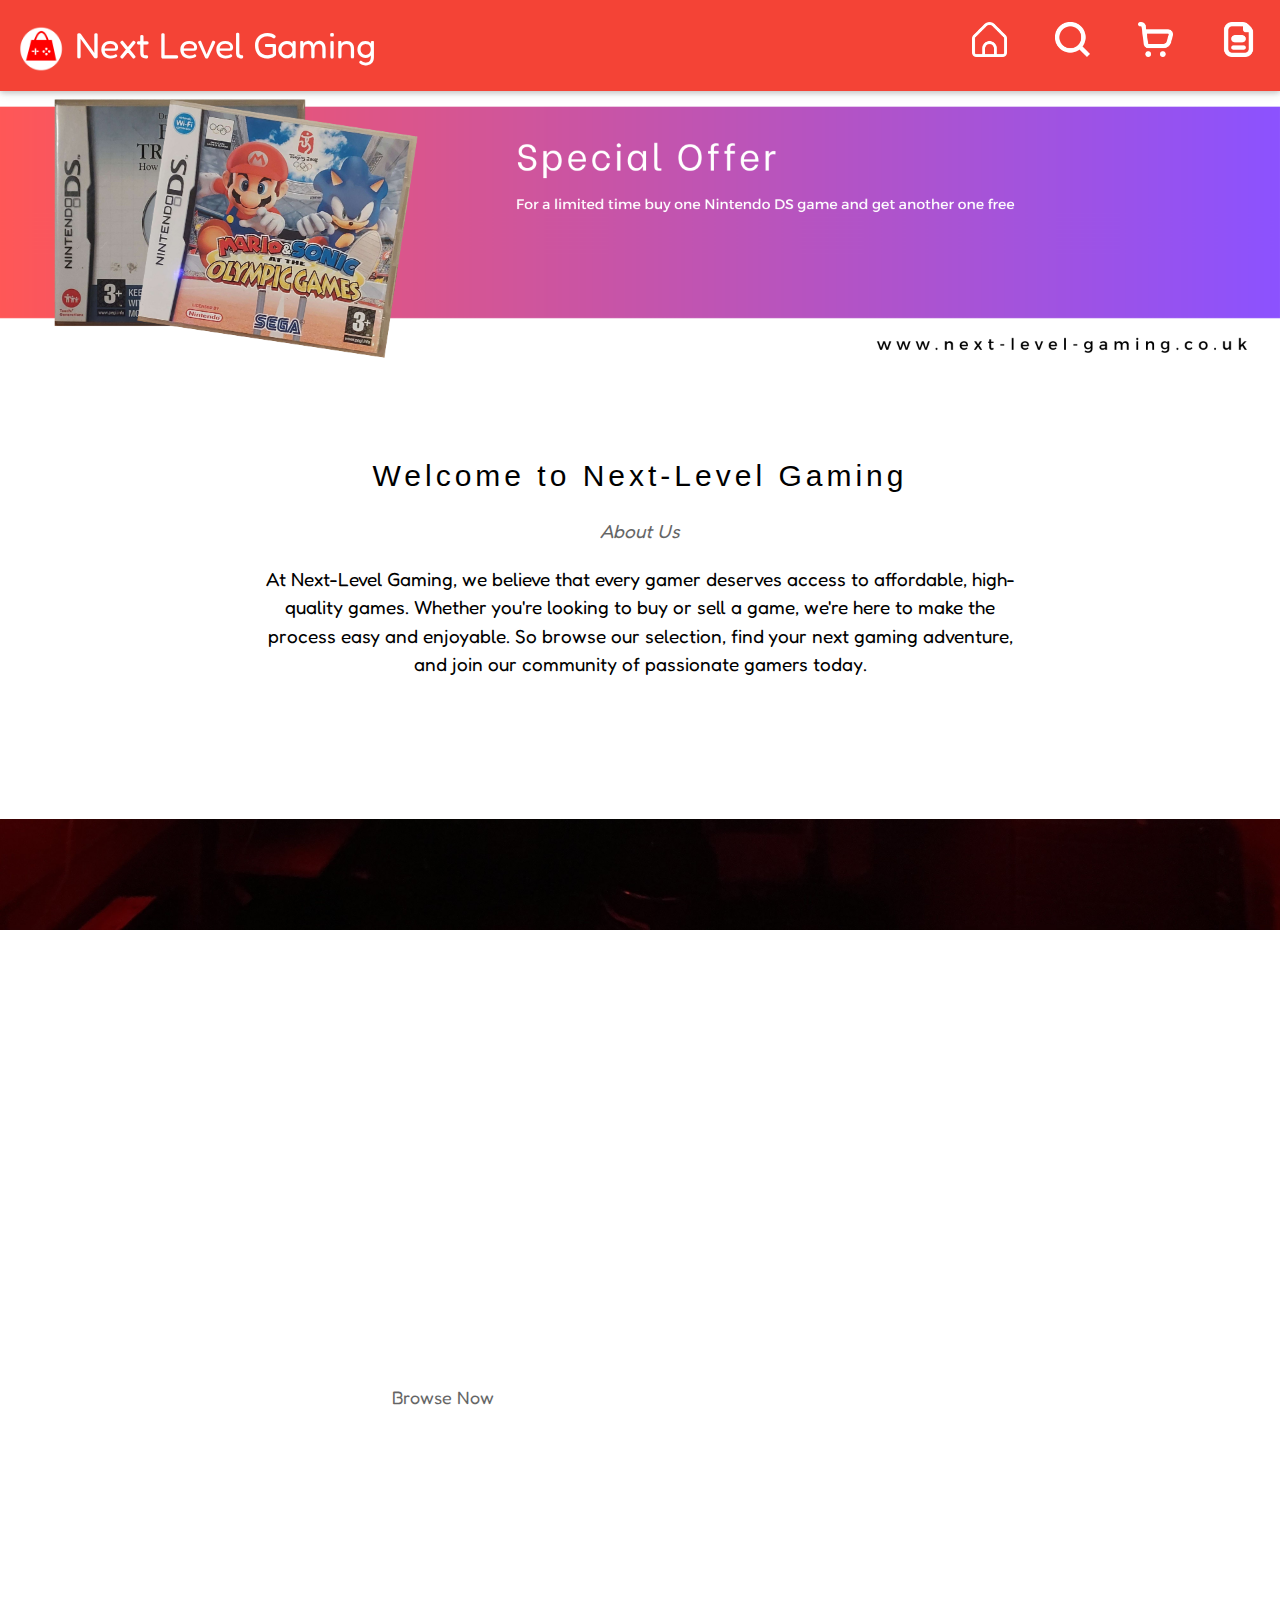
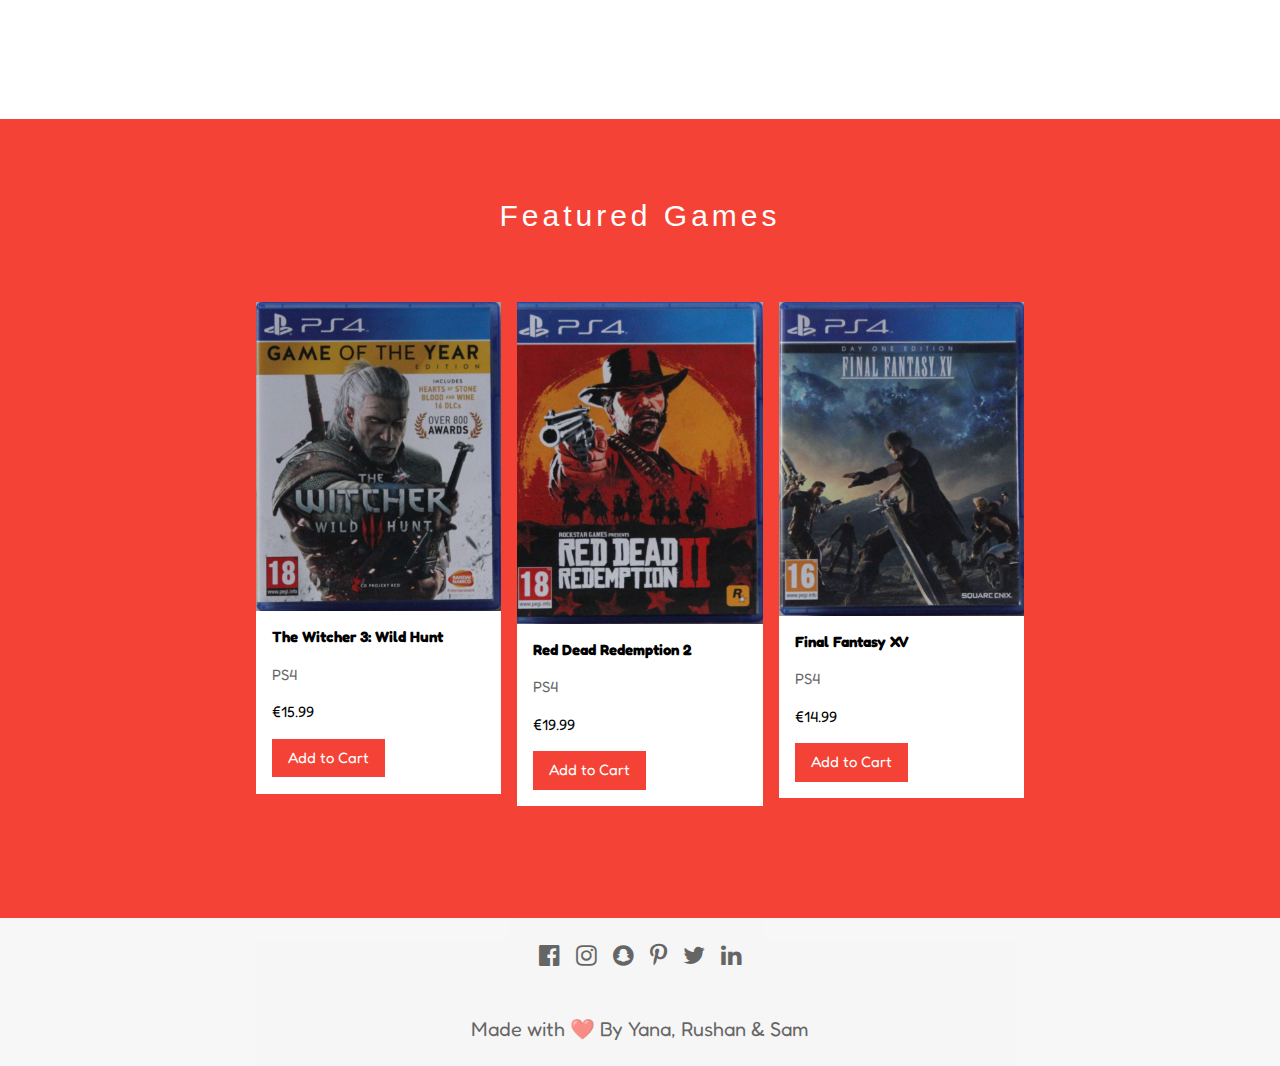
==== index.html @ 18a77489 "Update index.html" ====
<!DOCTYPE html>
<html lang="en">
<head>
  <title>Next-Level Gaming | Home</title>
  <meta charset="UTF-8">
  <meta name="viewport" content="width=device-width, initial-scale=1">
  <!-- CSS -->
  <link rel="stylesheet" href="https://www.w3schools.com/w3css/4/w3.css">
  <script src="https://code.jquery.com/jquery-3.6.0.min.js"></script>
  <link rel="stylesheet" href="https://fonts.googleapis.com/css?family=Lato">
  <link rel="stylesheet" href="https://cdnjs.cloudflare.com/ajax/libs/font-awesome/4.7.0/css/font-awesome.min.css">
  <link rel="preconnect" href="https://fonts.gstatic.com" crossorigin>
  <link href="https://fonts.googleapis.com/css2?family=Fredoka+One&display=swap" rel="stylesheet">
  <style>
    body {
      font-family: 'Fredoka One', cursive;
    }

    h1 {
      font-family: 'Fredoka One', cursive;
    }

    .mySlides {
      display: none
    }

    .w3-button:hover {
      background-color: rgba(52,52,52,0.3) !important;
    }
	
	.bgimage {
	background-image: url('assets/img/Image.jpg');
    background-attachment: fixed;
    background-position: center;
    background-repeat: no-repeat;
    background-size: cover;
    min-height: 100vh;
    width: 100%;
	}

  </style>
</head>

<body>
  <!-- Navbar -->
  <div class="w3-top">
    <div class="w3-red w3-bar w3-card">
      <a class="w3-bar-item w3-button w3-padding-large w3-hide-medium w3-hide-large" href="javascript:void(0)"
        onclick="myFunction()" title="Toggle Navigation Menu" style="float: right;"><i class="fa fa-bars"></i></a>
      <div class="logo w3-bar-item w3-hide-small" style="max-width:500px;">
        <h1>
          <img id="logopng" src="assets/img/logo.png" alt="Next Level Gaming Logo" style="width: 50px;">
          Next Level Gaming
        </h1>

        <script>
          $(function() {
        $("#logopng").hover(
            function() {
                $(this).attr("src", "assets/img/logo-gif (2).gif");
            },
            function() {
                $(this).attr("src", "assets/img/logo.png");
            }                         
        );                  
    });
        </script>
      </div>

      <a href="contacts.html" class="w3-bar-item w3-button w3-padding-large w3-hide-small w3-right" title="Contact Us">
        <img src="assets/img/form.png" alt="Contact" style="width: 35px; padding-top: 10px;">
      </a>

      <a href="cart.html" class="w3-bar-item w3-button w3-padding-large w3-hide-small w3-right" title="Cart">
        <img src="assets/img/shopping-cart2.png" alt="Cart" style="width: 35px; padding-top: 10px;">
      </a>

      <a href="games.html" class="w3-bar-item w3-button w3-padding-large w3-hide-small w3-right" title="Browse">
        <img src="assets/img/search2.png" alt="Search" style="width: 35px; padding-top: 10px;">
      </a>

      <a href="index.html" class="w3-bar-item w3-button w3-padding-large w3-hide-small w3-right" title="Home">
        <img src="assets/img/homeicon2.png" alt="Home" style="width: 35px; padding-top: 10px;">
      </a>

    </div>
  </div>

  <!-- Navbar on small screens -->
  <div id="navDemo" class="w3-bar-block w3-red w3-hide w3-hide-large w3-hide-medium w3-top " style="margin-top:46px">
    <a href="index.html" class="w3-bar-item w3-button w3-padding-large" onclick="myFunction()">Home</a>
    <a href="Games.html" class="w3-bar-item w3-button w3-padding-large" onclick="myFunction()">Browse</a>
    <a href="cart.html" class="w3-bar-item w3-button w3-padding-large" onclick="myFunction()">Cart</a>
    <a href="contacts.html" class="w3-bar-item w3-button w3-padding-large" onclick="myFunction()">Contact</a>
  </div>

  <!-- Page content -->
  <div class="w3-content" style="max-width:2000px;margin-top:46px">

    <!-- Automatic Slideshow Images -->
    <div class="mySlides w3-display-container w3-center">
      <img src="assets/img/ad3.png" style="width:100%">
    </div>
    <div class="mySlides w3-display-container w3-center">
      <img src="assets/img/background-ad.png" style="width:100%">
    </div>
    <div class="mySlides w3-display-container w3-center">
      <img src="assets/img/ad4.png" style="width:100%">
    </div>

    <!-- Welcome Section -->
    <div class="w3-container w3-content w3-center w3-padding-64" style="max-width:800px; font-size: 19px;" id="band">
      <h2 class="w3-wide">Welcome to Next-Level Gaming</h2>
      <p class="w3-opacity"><i>About Us</i></p>
      <p class="w3-justify w3-center">At Next-Level Gaming, we believe that every gamer deserves access
        to affordable, high-quality games. Whether you're looking to buy or sell a game, we're here to make the
        process easy and enjoyable.
        So browse our selection, find your next gaming adventure, and join our community of passionate gamers today.</p>
      </p> <br> <br>
    </div>
	
	<div class="w3-display-container bgimage " id="home">
  <div class="w3-display-middle w3-text-white" style="padding:48px">
    <span class="w3-jumbo w3-hide-small">Upgrade your setup today</span><br>
    <span class="w3-xxlarge w3-hide-large w3-hide-medium">Upgrade your setup today</span><br>
    <span class="w3-large">Browse our library of great value games.</span>
    <p><a href="Games.html" class="w3-button w3-white w3-padding-large w3-large w3-margin-top w3-opacity w3-hover-opacity-off">Browse Now</a></p>
  </div>
</div>


    <!-- The Tour Section -->
    <div class="w3-red" id="tour">
      <div class="w3-container w3-content w3-padding-64" style="max-width:800px">
        <h2 class="w3-wide w3-center">Featured Games</h2>
        <br>

        <div class="w3-row-padding w3-padding-32" style="margin:0 -16px">
          <div class="w3-third w3-margin-bottom">
            <img src="assets/img/IMG_5312.jpg" alt="The Witcher 3" style="width:100%" class="w3-hover-opacity">
            <div class="w3-container w3-white">
              <p><b>The Witcher 3: Wild Hunt</b></p>
              <p class="w3-opacity">PS4</p>
              <p>€15.99</p>
              <button class="w3-button w3-red w3-margin-bottom"
                onclick="document.getElementById('ticketModal').style.display='block'">Add to Cart</button>
            </div>
          </div>
          <div class="w3-third w3-margin-bottom">
            <img src="assets/img/IMG_5307.jpg" alt="Red Dead Redemption 2" style="width:100%" class="w3-hover-opacity">
            <div class="w3-container w3-white">
              <p><b>Red Dead Redemption 2</b></p>
              <p class="w3-opacity">PS4</p>
              <p>€19.99</p>
              <button class="w3-button w3-red w3-margin-bottom"
                onclick="document.getElementById('ticketModal').style.display='block'">Add to Cart</button>
            </div>
          </div>
          <div class="w3-third w3-margin-bottom">
            <img src="assets/img/IMG_5304.jpg" alt="Final Fantasy XV" style="width:100%" class="w3-hover-opacity">
            <div class="w3-container w3-white">
              <p><b>Final Fantasy XV</b></p>
              <p class="w3-opacity">PS4</p>
              <p>€14.99</p>
              <button class="w3-button w3-red w3-margin-bottom"
                onclick="document.getElementById('ticketModal').style.display='block'">Add to Cart</button>
            </div>
          </div>
        </div>
      </div>
    </div>

    <!-- Ticket Modal -->
    <div id="ticketModal" class="w3-modal">
      <div class="w3-modal-content w3-animate-top w3-card-4">
        <header class="w3-container w3-red w3-center w3-padding-32">
          <span onclick="document.getElementById('ticketModal').style.display='none'"
            class="w3-button w3-red w3-xlarge w3-display-topright">×</span>
          <h2 class="w3-wide"><i class="fa fa-suitcase w3-margin-right"></i>Your Cart</h2>
        </header>
        <div class="w3-container">
          <p><label><i class="fa fa-shopping-cart"></i> Add to Cart</label></p>
          <input class="w3-input w3-border" type="text" placeholder="How many?">
          <p><label><i class="fa fa-user"></i> Log in to your account</label></p>
          <input class="w3-input w3-border" type="text" placeholder="Enter username">
          <button class="w3-button w3-block w3-red w3-padding-16 w3-section w3-right">
		  <a href="cart.html">Add To Cart <i
              class="fa fa-check"></i></a></button>
          <button class="w3-button w3-red w3-section"
            onclick="document.getElementById('ticketModal').style.display='none'">Close <i
              class="fa fa-remove"></i></button>
          <p class="w3-right">Need <a href="#" class="w3-text-blue">help?</a></p>
        </div>
      </div>
    </div>
  </div>

  <!-- Footer -->
  <footer class="w3-container w3-padding-64 w3-center w3-opacity w3-light-grey w3-xlarge" style="padding-top: 20px !important; padding-bottom: 20px !important;">
    <a href="#"><i style="padding: 5px;" class="fa fa-facebook-official w3-hover-opacity"></i></a>
    <a href="#"><i style="padding: 5px;" class="fa fa-instagram w3-hover-opacity"></i></a>
    <a href="#"><i style="padding: 5px;" class="fa fa-snapchat w3-hover-opacity"></i></a>
    <a href="#"><i style="padding: 5px;" class="fa fa-pinterest-p w3-hover-opacity"></i></a>
    <a href="#"><i style="padding: 5px;" class="fa fa-twitter w3-hover-opacity"></i></a>
    <a href="#"><i style="padding: 5px;" class="fa fa-linkedin w3-hover-opacity"></i></a>

    <br><br>

    <span style="font-size: 20px; padding-top: 5px;">Made with ❤️ By Yana, Rushan & Sam</span>
  </footer>

  <script src="https://ajax.googleapis.com/ajax/libs/jquery/3.3.1/jquery.min.js"></script>
  <script>
    // Automatic Slideshow - change image every 4 seconds
    var myIndex = 0;
    carousel();

    function carousel() {
      var i;
      var x = document.getElementsByClassName("mySlides");
      for (i = 0; i < x.length; i++) {
        x[i].style.display = "none";
      }
      myIndex++;
      if (myIndex > x.length) { myIndex = 1 }
      x[myIndex - 1].style.display = "block";
      setTimeout(carousel, 6000);
    }

    // Toggle menu on small screens when clicking on menu button
    function myFunction() {
      var x = document.getElementById("navDemo");
      if (x.className.indexOf("w3-show") == -1) {
        x.className += " w3-show";
      } else {
        x.className = x.className.replace(" w3-show", "");
      }
    }

    // When user clicks anywhere outside of the modal, close it
    var modal = document.getElementById('ticketModal');
    window.onclick = function (event) {
      if (event.target == modal) {
        modal.style.display = "none";
      }
    }
  </script>

</body>

</html>
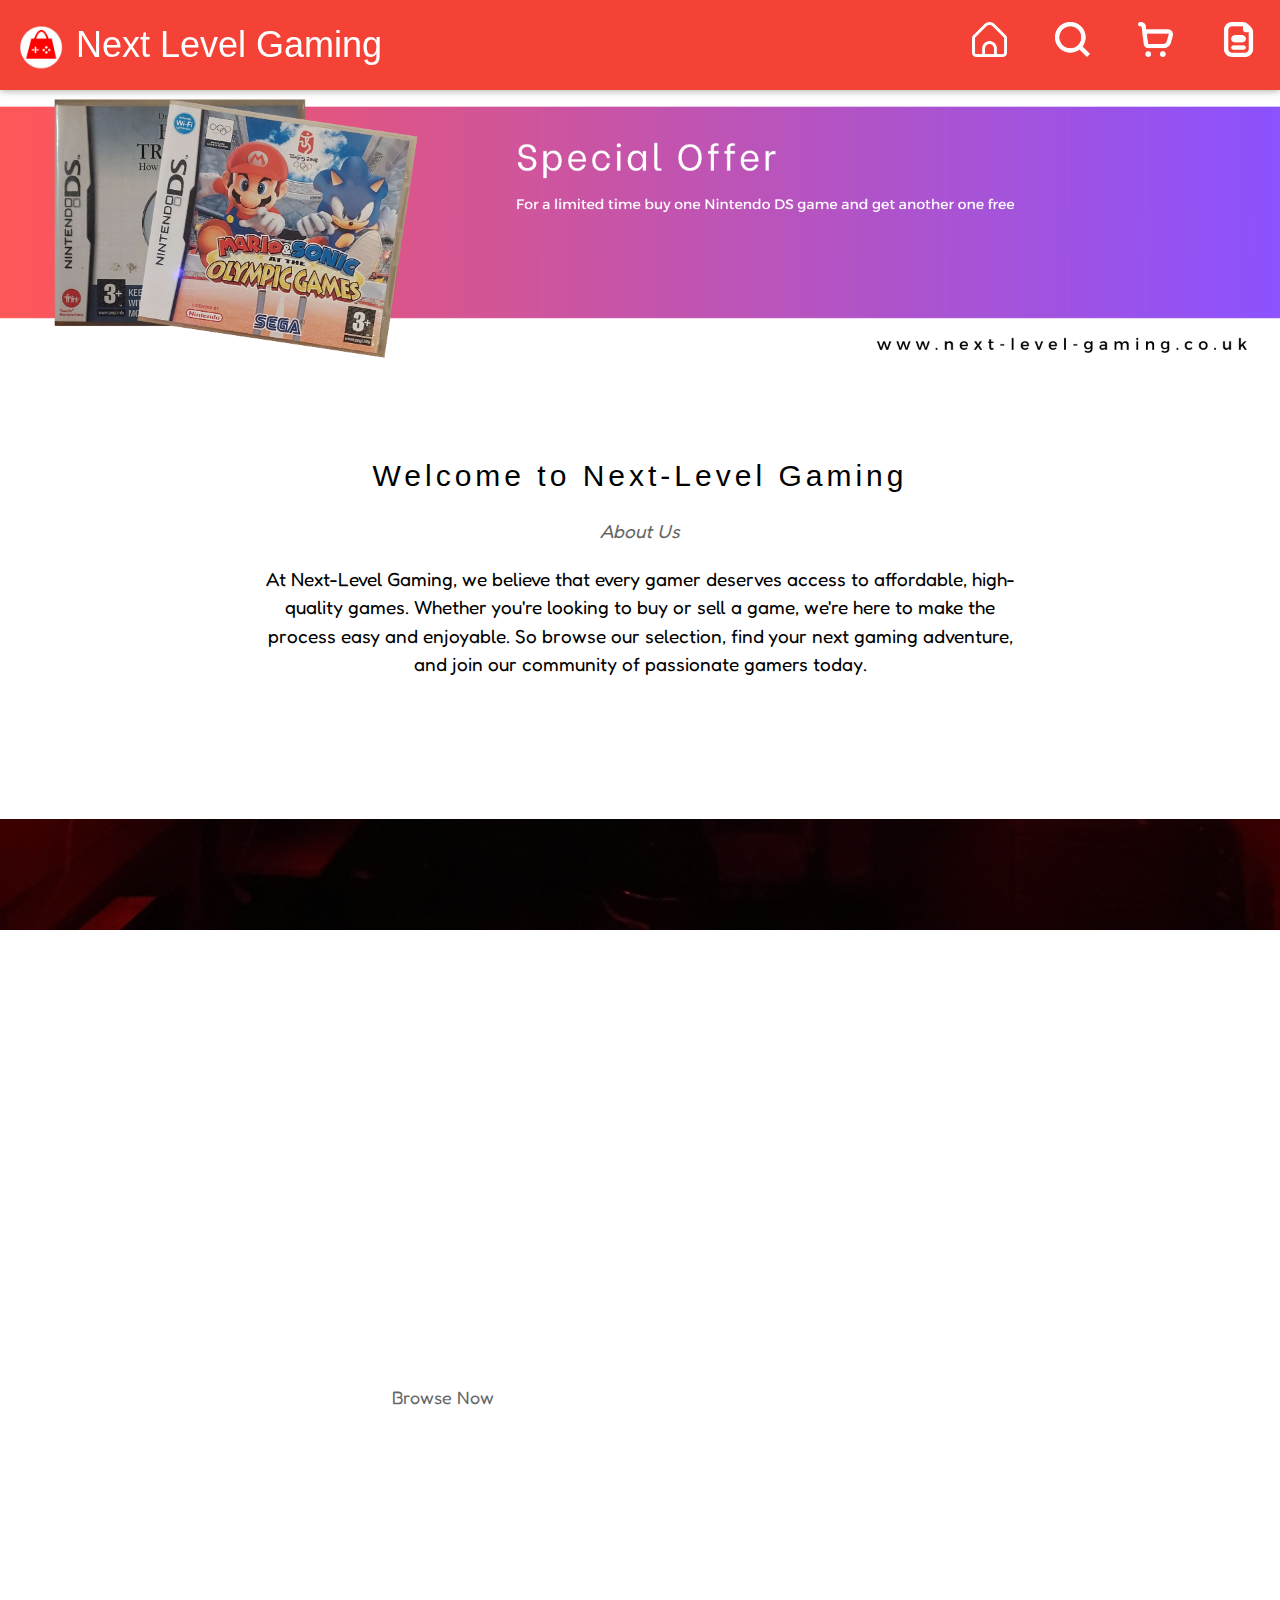
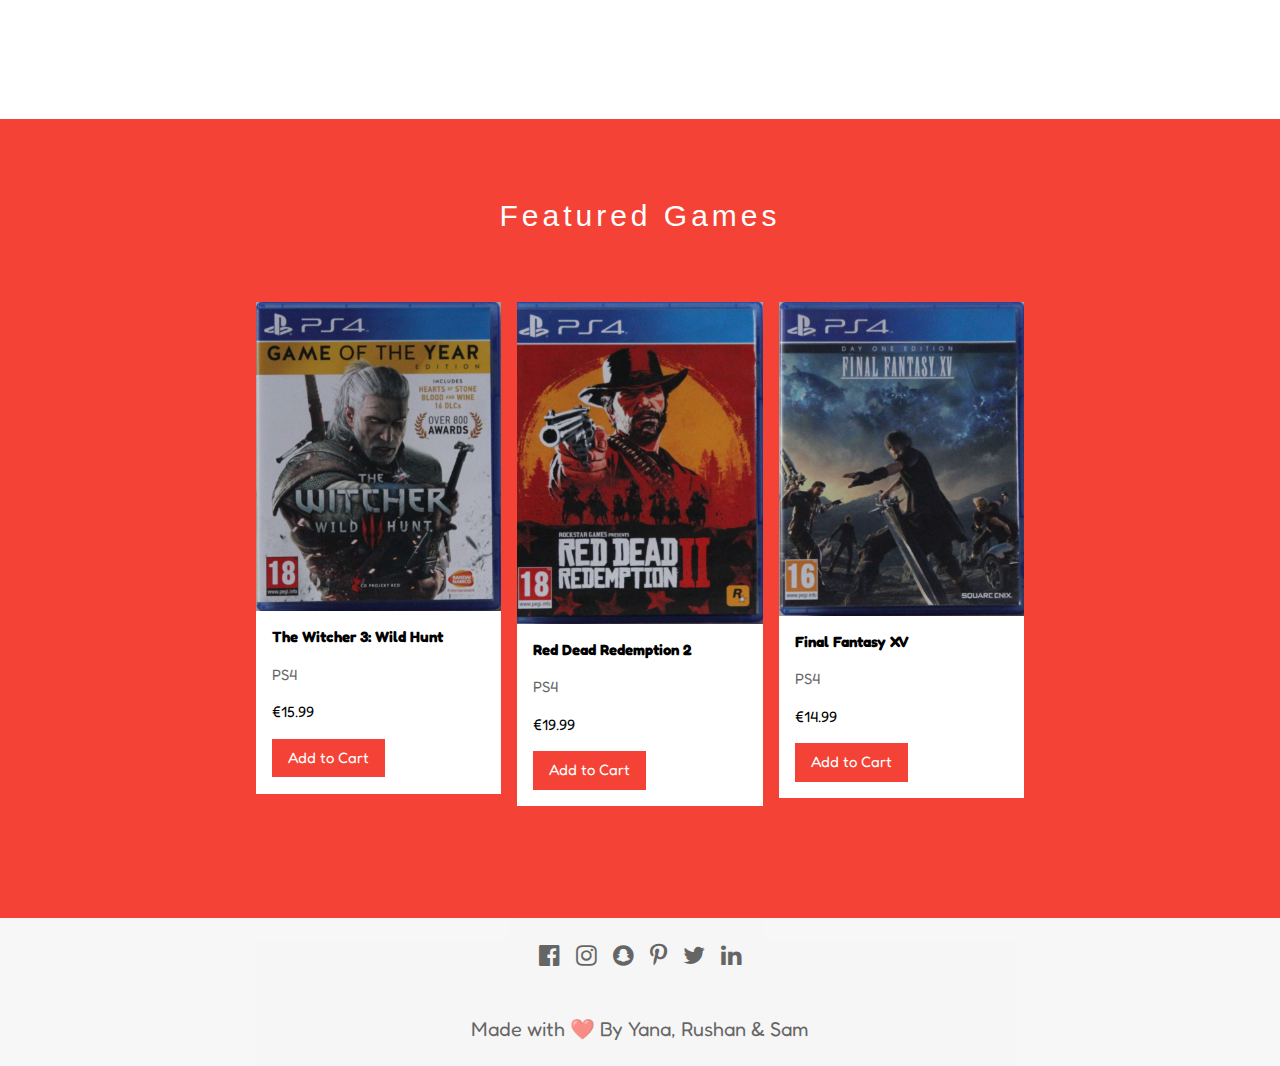
==== commit 5c9efe99: "Update index.html" ====
--- a/index.html
+++ b/index.html
@@ -17,7 +17,7 @@
     }
 
     h1 {
-      font-family: 'Fredoka One', cursive;
+      fon-family: 'Fredoka One', cursive;
     }
 
     .mySlides {
@@ -89,7 +89,7 @@
   <!-- Navbar on small screens -->
   <div id="navDemo" class="w3-bar-block w3-red w3-hide w3-hide-large w3-hide-medium w3-top " style="margin-top:46px">
     <a href="index.html" class="w3-bar-item w3-button w3-padding-large" onclick="myFunction()">Home</a>
-    <a href="Games.html" class="w3-bar-item w3-button w3-padding-large" onclick="myFunction()">Browse</a>
+    <a href="games.html" class="w3-bar-item w3-button w3-padding-large" onclick="myFunction()">Browse</a>
     <a href="cart.html" class="w3-bar-item w3-button w3-padding-large" onclick="myFunction()">Cart</a>
     <a href="contacts.html" class="w3-bar-item w3-button w3-padding-large" onclick="myFunction()">Contact</a>
   </div>
@@ -124,7 +124,7 @@
     <span class="w3-jumbo w3-hide-small">Upgrade your setup today</span><br>
     <span class="w3-xxlarge w3-hide-large w3-hide-medium">Upgrade your setup today</span><br>
     <span class="w3-large">Browse our library of great value games.</span>
-    <p><a href="Games.html" class="w3-button w3-white w3-padding-large w3-large w3-margin-top w3-opacity w3-hover-opacity-off">Browse Now</a></p>
+    <p><a href="games.html" class="w3-button w3-white w3-padding-large w3-large w3-margin-top w3-opacity w3-hover-opacity-off">Browse Now</a></p>
   </div>
 </div>
 
@@ -189,7 +189,7 @@
           <button class="w3-button w3-red w3-section"
             onclick="document.getElementById('ticketModal').style.display='none'">Close <i
               class="fa fa-remove"></i></button>
-          <p class="w3-right">Need <a href="#" class="w3-text-blue">help?</a></p>
+          <p class="w3-right">Need <a href="contacts.html" class="w3-text-blue">help?</a></p>
         </div>
       </div>
     </div>
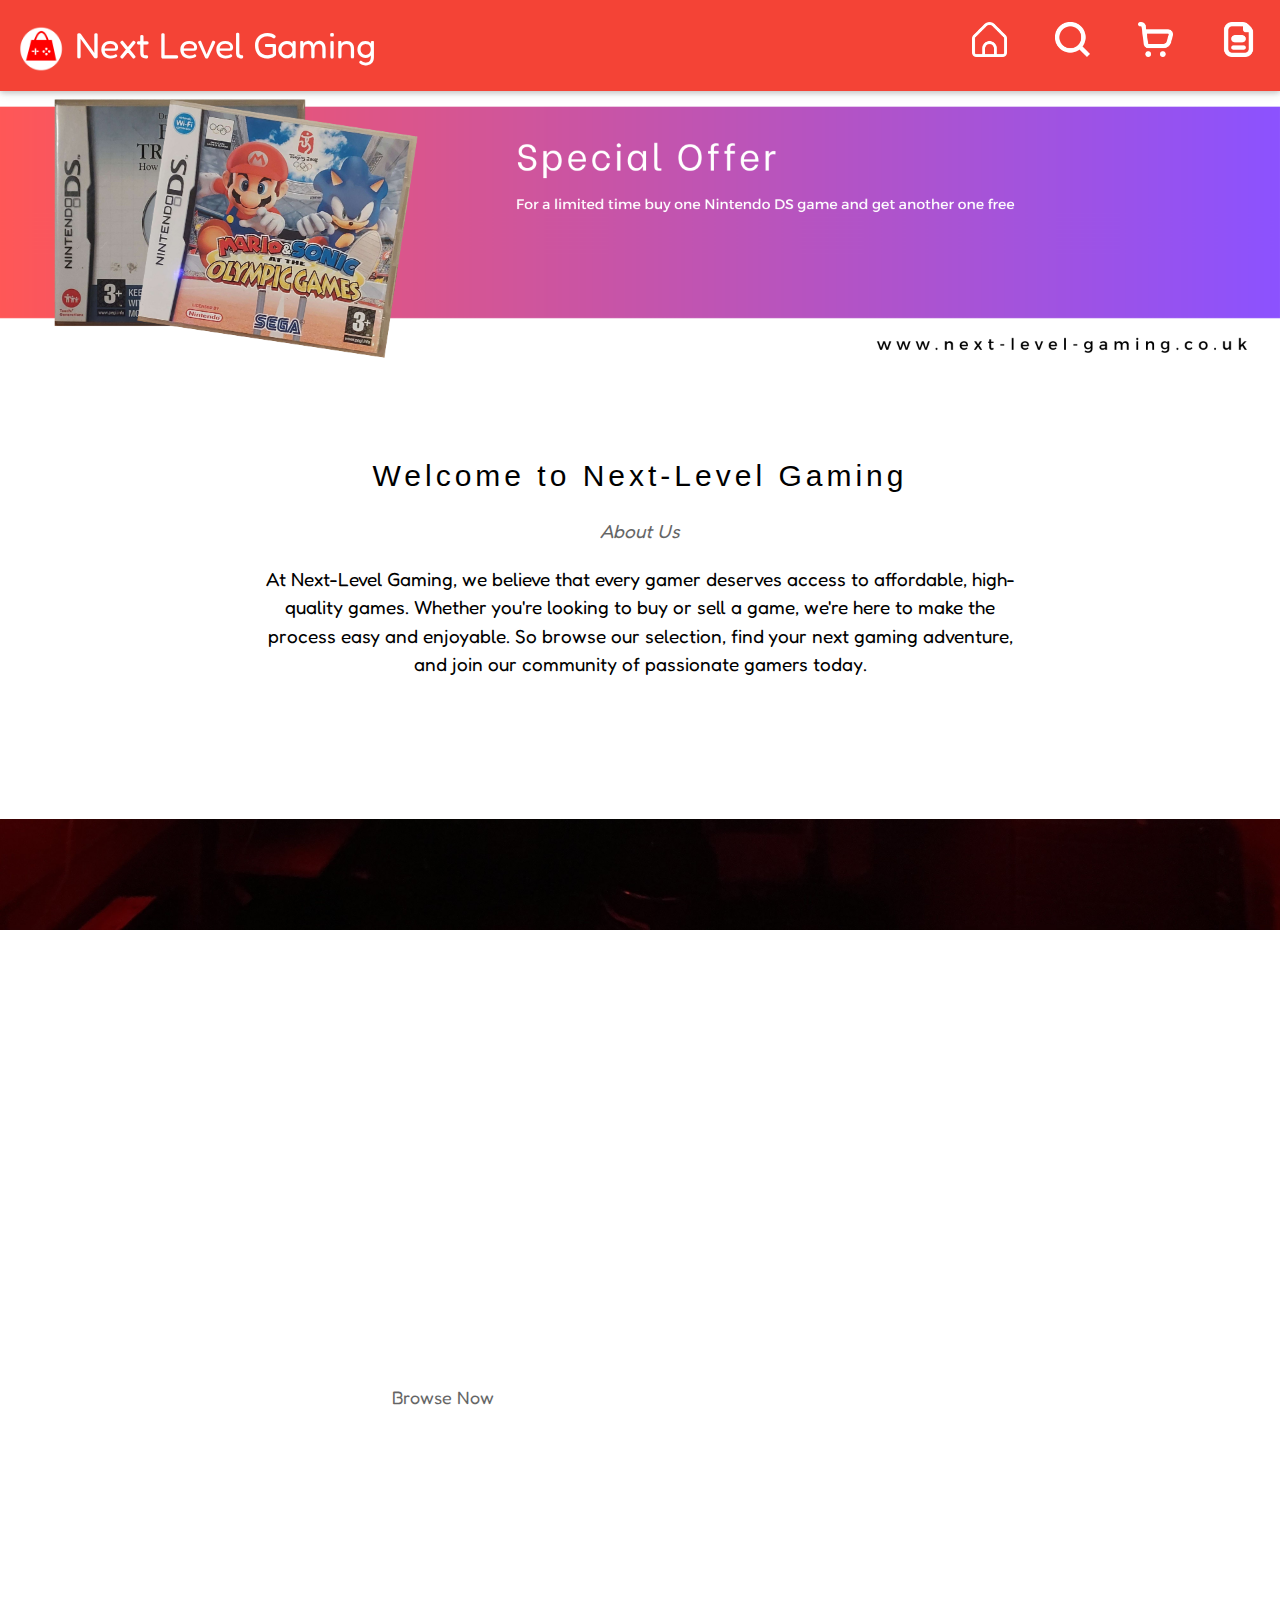
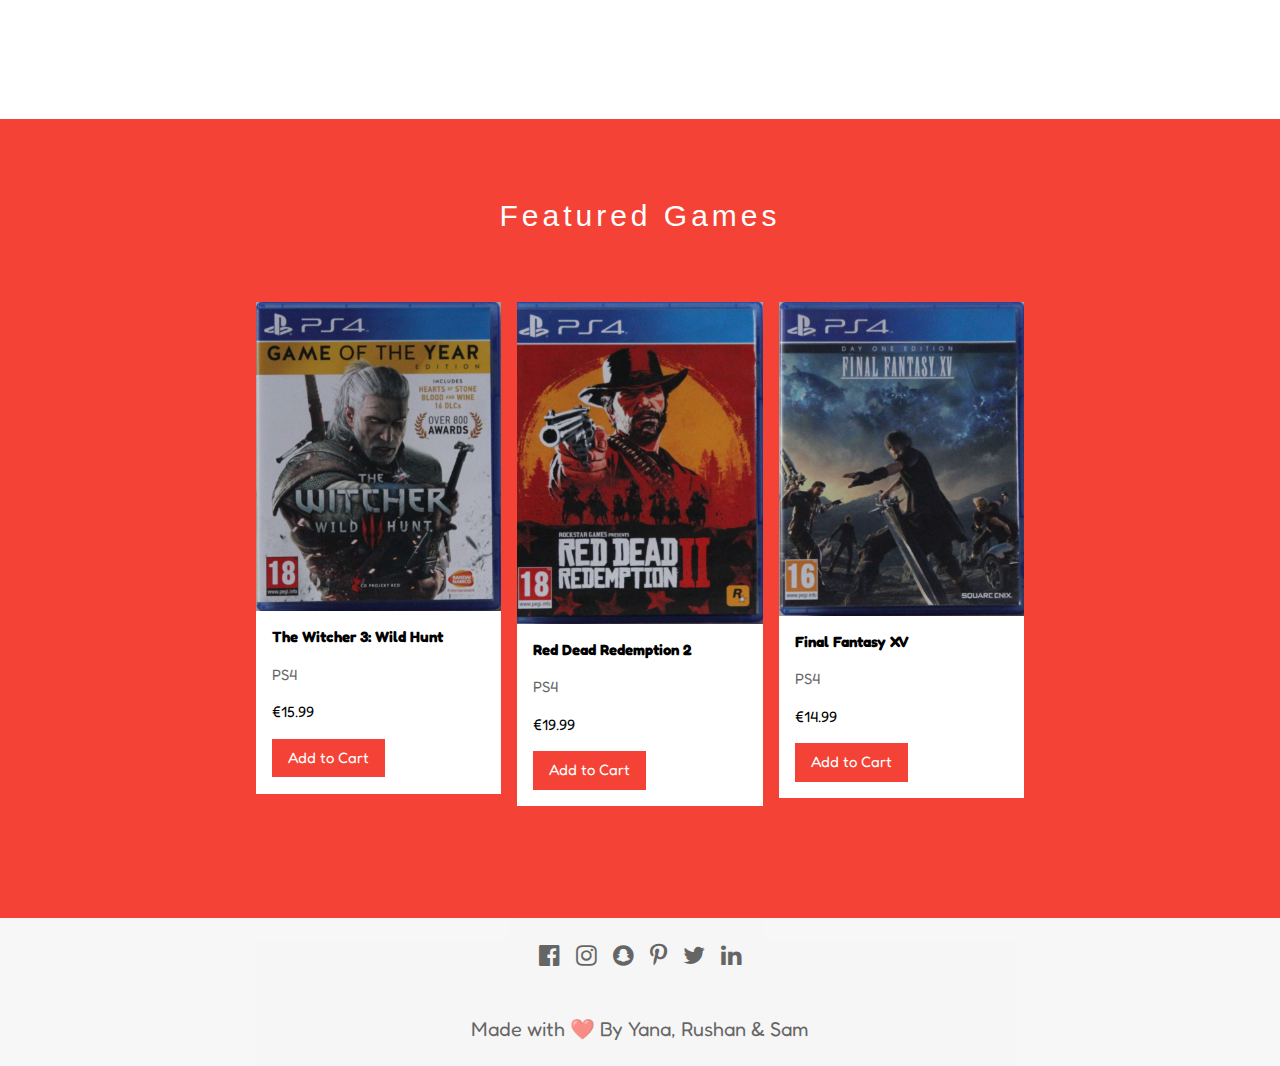
==== commit c1592149: "Update index.html" ====
--- a/index.html
+++ b/index.html
@@ -17,7 +17,7 @@
     }
 
     h1 {
-      fon-family: 'Fredoka One', cursive;
+      font-family: 'Fredoka One', cursive;
     }
 
     .mySlides {
